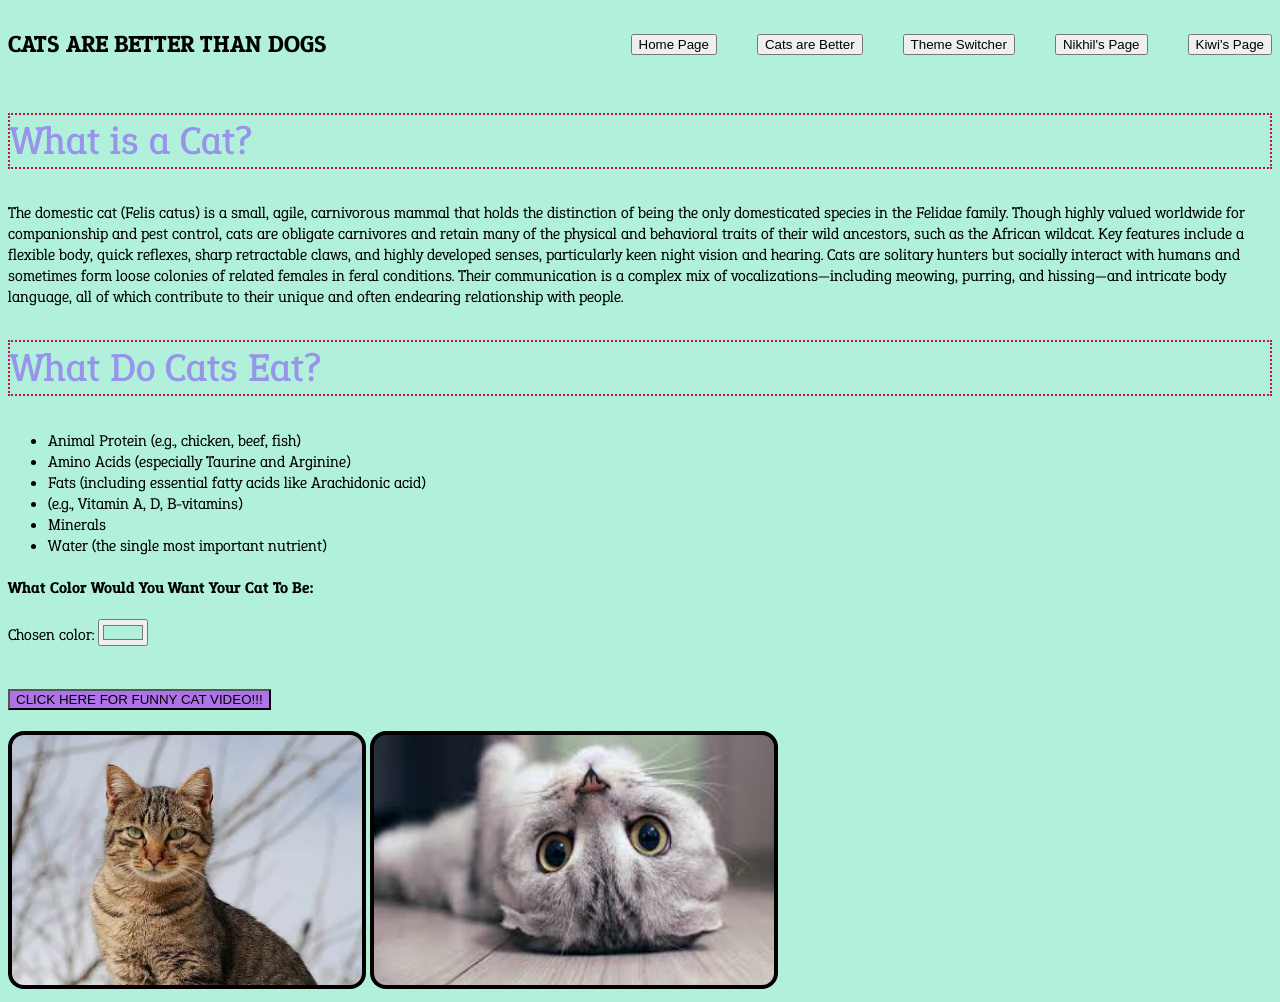
==== index.html @ 34c05a39 "Added input and text" ====
<!DOCTYPE html>
<html lang="en">

<head>
    <meta charset="UTF-8">
    <meta name="viewport" content="width=device-width, initial-scale=1.0">
    <title>Blakes website</title>
    <link rel="preconnect" href="https://fonts.googleapis.com">
    <link rel="preconnect" href="https://fonts.gstatic.com" crossorigin>
    <link href="https://fonts.googleapis.com/css2?family=Epunda+Slab:ital,wght@0,300..900;1,300..900&display=swap"
        rel="stylesheet">
    <link rel="stylesheet" href="style.css">

</head>

<body>
   <nav class="menu">
        <h1>
            CATS ARE BETTER THAN DOGS
        </h1>
        <ul>
            <li class="menu"><a href="index.html">
                <button>Home Page</button>
            </a></li>

            <li class="menu"><a href="cats.html">
                <button>Cats are Better</button>
            </a></li>
            
            <li class="menu"><a href="try.html">
                <button>Theme Switcher</button>
            </a></li>
            
            <li class="menu"><a href="https://nikhilsanjeev29.github.io">
                <button>Nikhil's Page</button>

            <li class="menu"><a href="https://kiwinguyen29.github.io">
                <button>Kiwi's Page</button>
            </a></li>
        </ul>
    </nav>

    <h2 style="border: 2px rgb(187, 25, 57) dotted;">What is a Cat?</h2>

    <p>The domestic cat (Felis catus) is a small, agile, carnivorous mammal that holds the distinction of being the only domesticated species in the Felidae family. Though highly valued worldwide for companionship and pest control, cats are obligate carnivores and retain many of the physical and behavioral traits of their wild ancestors, such as the African wildcat. Key features include a flexible body, quick reflexes, sharp retractable claws, and highly developed senses, particularly keen night vision and hearing. Cats are solitary hunters but socially interact with humans and sometimes form loose colonies of related females in feral conditions. Their communication is a complex mix of vocalizations—including meowing, purring, and hissing—and intricate body language, all of which contribute to their unique and often endearing relationship with people.</p>
    
    <h2 style="border: 2px rgb(187, 25, 57) dotted;">What Do Cats Eat?</h2>
    <ul>
        <li>Animal Protein (e.g., chicken, beef, fish)</li>
        <li>Amino Acids (especially Taurine and Arginine)</li>
        <li>Fats (including essential fatty acids like Arachidonic acid)</li>
        <li>(e.g., Vitamin A, D, B-vitamins)</li>
        <li>Minerals</li>
        <li>Water (the single most important nutrient)</li>
    </ul>

    <h4>What Color Would You Want Your Cat To Be:</h4>

    <label for="catcolor">Chosen color: </label>
    <input id="catcolor" type="color" value="#b1f0db">
    <br>

    <br>
    <br>
    <a href="https://youtu.be/FDV2IhXmEM8">
      <button style="background-color: rgb(175, 114, 232);">CLICK HERE FOR FUNNY CAT VIDEO!!!</button>
    </a>
    <br>

    <br><img src="images.webp" alt="A Picture of a Cat" width="350" height="250">
    <img src="imagecat.jpg" alt="Another cat" width="400" height="250">

    <script>
        const catcolor = document.getElementById("catcolor")

        catcolor.addEventListener("input", () => {
            document.body.style.backgroundColor = catcolor.value;
        });
    </script>
</body>

</html>
---- style.css ----
:root {
     --text: #000000;
     --background: #b1f0db;
     --primary: #000000;
     --secondary: #cf2acf;
     --accent: #9893eb;
 }

 body {
     color: var(--text);
     background: var(--background);
     font-family: "Epunda Slab";
 }

 h1{}

 h2 {
     font-size: 40px;
     font-weight: 500;
     color: #9893eb;
    }

 h3 {
     color: var(--primary);
     font-style: italic;
     text-decoration: underline dotted;
     border: 1px solid rgb(119, 170, 25);

 }

 p,

 li::marker {
     color: var(--primary)
 }

 img {
     padding: 4px;
     border-radius: 16px;
     background: var(--primary);
 }

 audio {
     background: var(--secondary)
 }

 nav {
     display: flex;
     justify-content: space-between;
     align-items: center;
     top: 0;
     left: 0;
     right: 0;
 }

 nav>ul {
     display: flex;
     list-style-type: none;
     gap: 40px;
 }
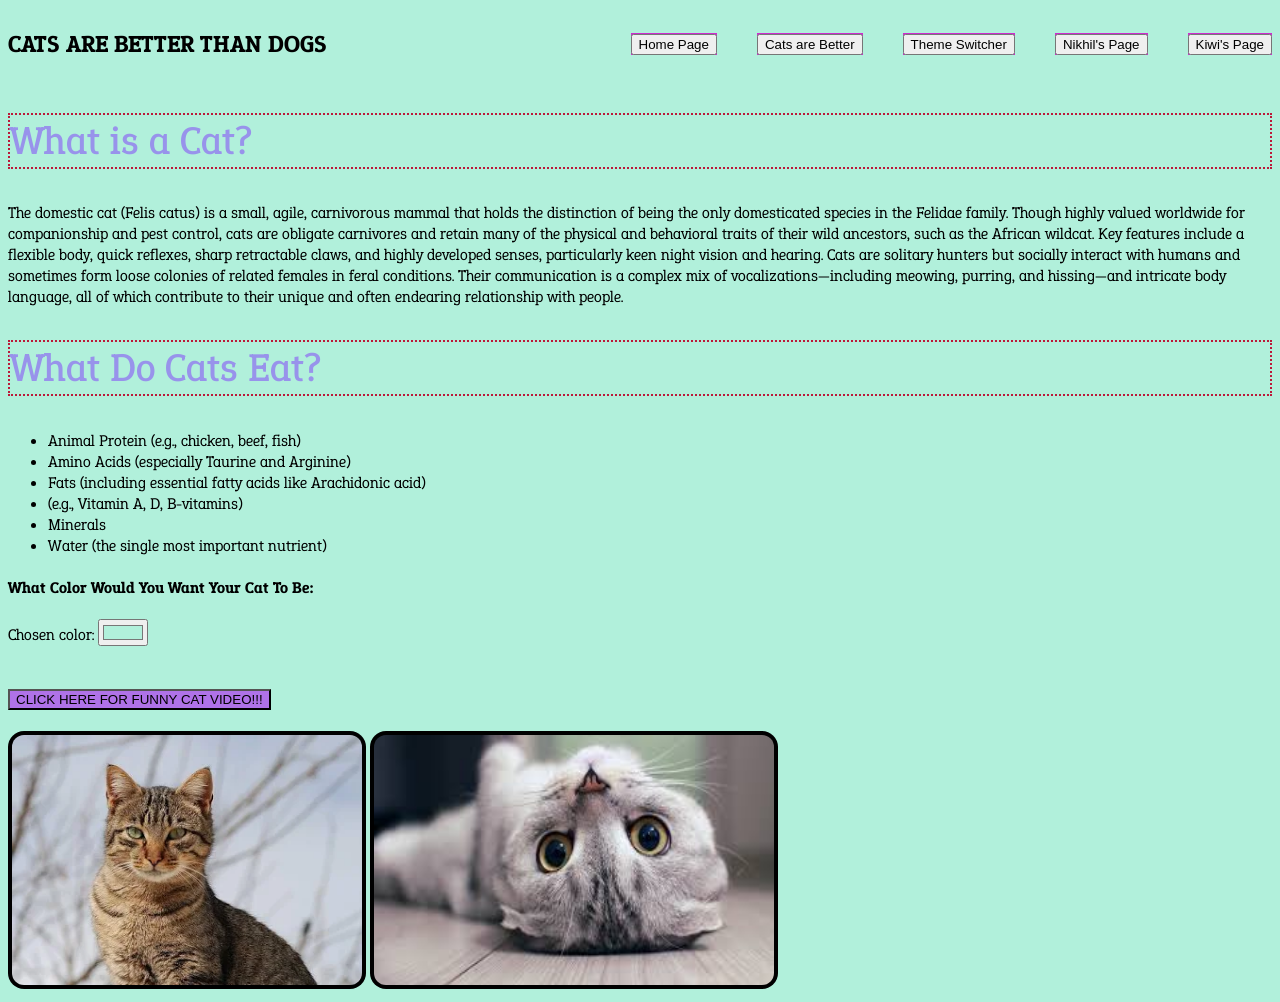
==== commit 9afa21aa: "Changed nav bar color" ====
--- a/index.html
+++ b/index.html
@@ -19,22 +19,22 @@
             CATS ARE BETTER THAN DOGS
         </h1>
         <ul>
-            <li class="menu"><a href="index.html">
+            <li class="menubutton"><a href="index.html">
                 <button>Home Page</button>
             </a></li>
 
-            <li class="menu"><a href="cats.html">
+            <li class="menubutton"><a href="cats.html">
                 <button>Cats are Better</button>
             </a></li>
             
-            <li class="menu"><a href="try.html">
+            <li class="menubutton"><a href="try.html">
                 <button>Theme Switcher</button>
             </a></li>
             
-            <li class="menu"><a href="https://nikhilsanjeev29.github.io">
+            <li class="menubutton"><a href="https://nikhilsanjeev29.github.io">
                 <button>Nikhil's Page</button>
 
-            <li class="menu"><a href="https://kiwinguyen29.github.io">
+            <li class="menubutton"><a href="https://kiwinguyen29.github.io">
                 <button>Kiwi's Page</button>
             </a></li>
         </ul>
--- a/style.css
+++ b/style.css
@@ -59,3 +59,7 @@
      gap: 40px;
  }
 
+.menubutton {
+    background-color: #cf2acf;
+
+}
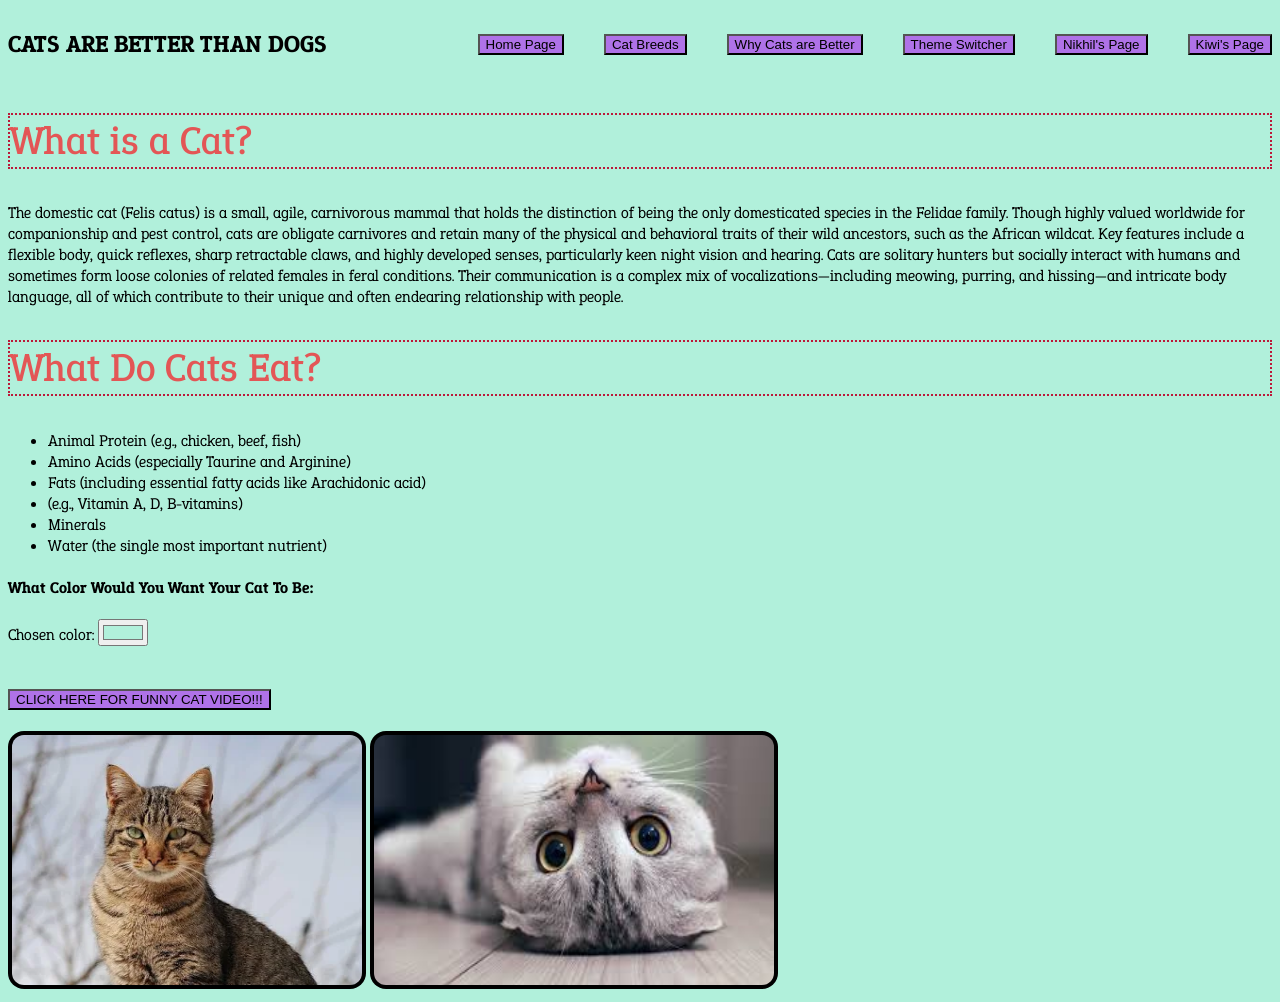
==== commit 61921218: "Added cat breed age and some text" ====
--- a/index.html
+++ b/index.html
@@ -23,8 +23,12 @@
                 <button>Home Page</button>
             </a></li>
 
+             <li class="menubutton"><a href="breeds.html">
+                <button>Cat Breeds</button>
+            </a></li>
+
             <li class="menubutton"><a href="cats.html">
-                <button>Cats are Better</button>
+                <button>Why Cats are Better</button>
             </a></li>
             
             <li class="menubutton"><a href="try.html">
--- a/style.css
+++ b/style.css
@@ -17,7 +17,7 @@
  h2 {
      font-size: 40px;
      font-weight: 500;
-     color: #9893eb;
+     color: #e35656;
     }
 
  h3 {
@@ -59,7 +59,7 @@
      gap: 40px;
  }
 
-.menubutton {
-    background-color: #cf2acf;
+.menubutton button{
+    background-color: #af72e8;
 
 }
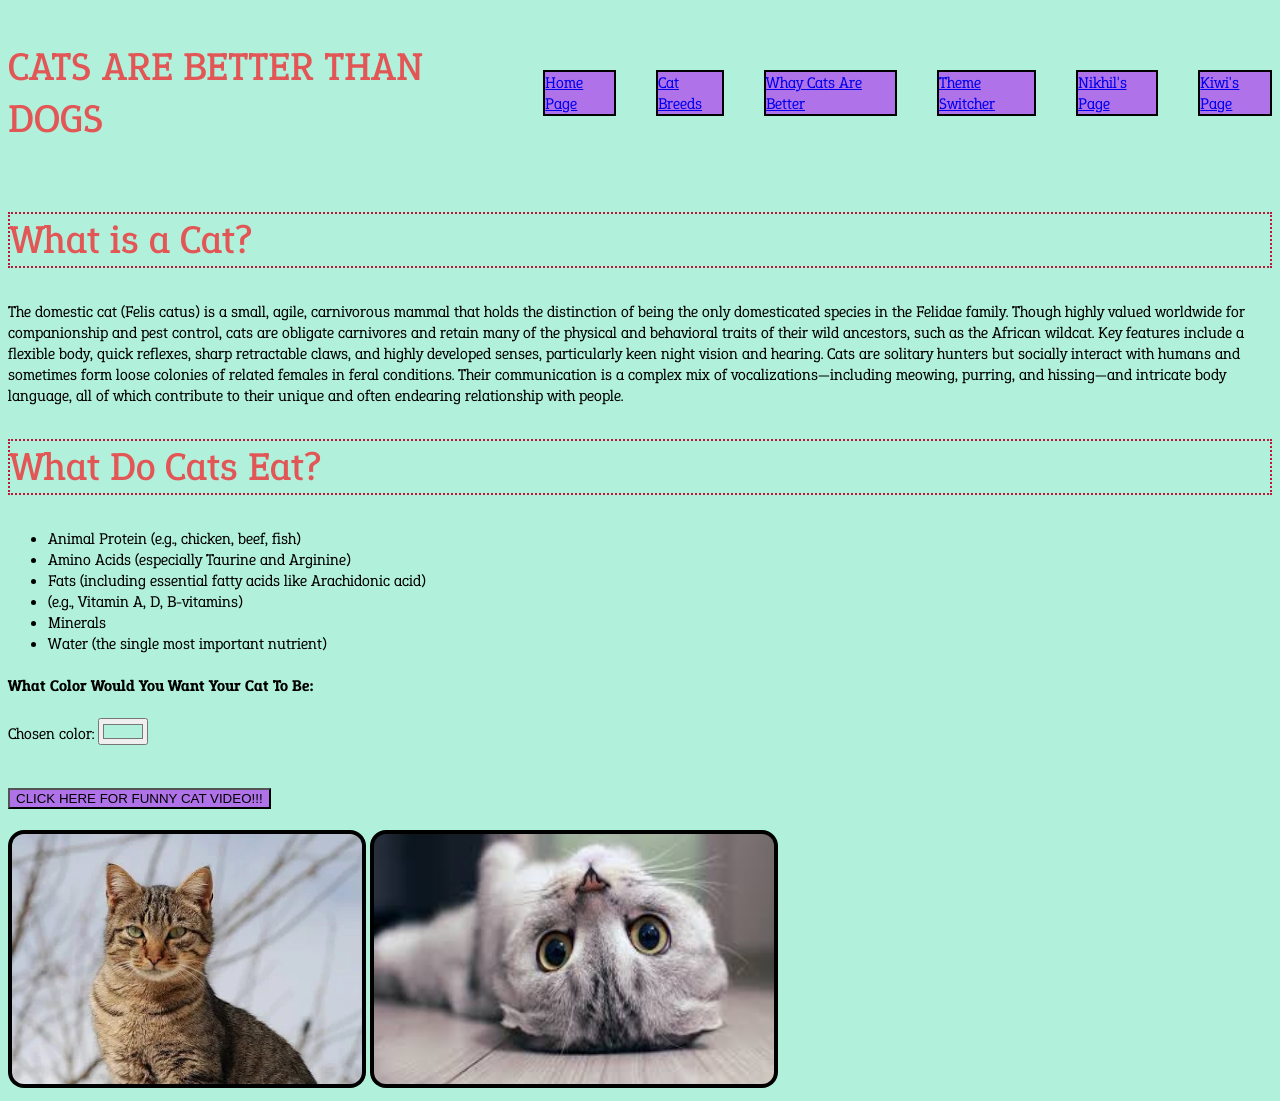
==== commit ba896c00: "Changed nav bar" ====
--- a/index.html
+++ b/index.html
@@ -4,7 +4,7 @@
 <head>
     <meta charset="UTF-8">
     <meta name="viewport" content="width=device-width, initial-scale=1.0">
-    <title>Blakes website</title>
+    <title>All About Cats</title>
     <link rel="preconnect" href="https://fonts.googleapis.com">
     <link rel="preconnect" href="https://fonts.gstatic.com" crossorigin>
     <link href="https://fonts.googleapis.com/css2?family=Epunda+Slab:ital,wght@0,300..900;1,300..900&display=swap"
@@ -19,28 +19,12 @@
             CATS ARE BETTER THAN DOGS
         </h1>
         <ul>
-            <li class="menubutton"><a href="index.html">
-                <button>Home Page</button>
-            </a></li>
-
-             <li class="menubutton"><a href="breeds.html">
-                <button>Cat Breeds</button>
-            </a></li>
-
-            <li class="menubutton"><a href="cats.html">
-                <button>Why Cats are Better</button>
-            </a></li>
-            
-            <li class="menubutton"><a href="try.html">
-                <button>Theme Switcher</button>
-            </a></li>
-            
-            <li class="menubutton"><a href="https://nikhilsanjeev29.github.io">
-                <button>Nikhil's Page</button>
-
-            <li class="menubutton"><a href="https://kiwinguyen29.github.io">
-                <button>Kiwi's Page</button>
-            </a></li>
+            <li class="menubutton"><a href="index.html">Home Page</a></li>
+            <li class="menubutton"><a href="breeds.html">Cat Breeds</a></li>
+            <li class="menubutton"><a href="cats.html">Whay Cats Are Better</a></li>
+            <li class="menubutton"><a href="try.html">Theme Switcher</a></li>
+            <li class="menubutton"><a href="https://nikhilsanjeev29.github.io">Nikhil's Page</a></li>
+            <li class="menubutton"><a href="https://kiwinguyen29.github.io">Kiwi's Page</a></li>
         </ul>
     </nav>
 
--- a/style.css
+++ b/style.css
@@ -12,13 +12,13 @@
      font-family: "Epunda Slab";
  }
 
- h1{}
+ h1,
 
  h2 {
      font-size: 40px;
      font-weight: 500;
      color: #e35656;
-    }
+ }
 
  h3 {
      color: var(--primary);
@@ -59,7 +59,7 @@
      gap: 40px;
  }
 
-.menubutton button{
+ .menubutton {
+    border: #000000 2px solid;
     background-color: #af72e8;
-
-}+ }
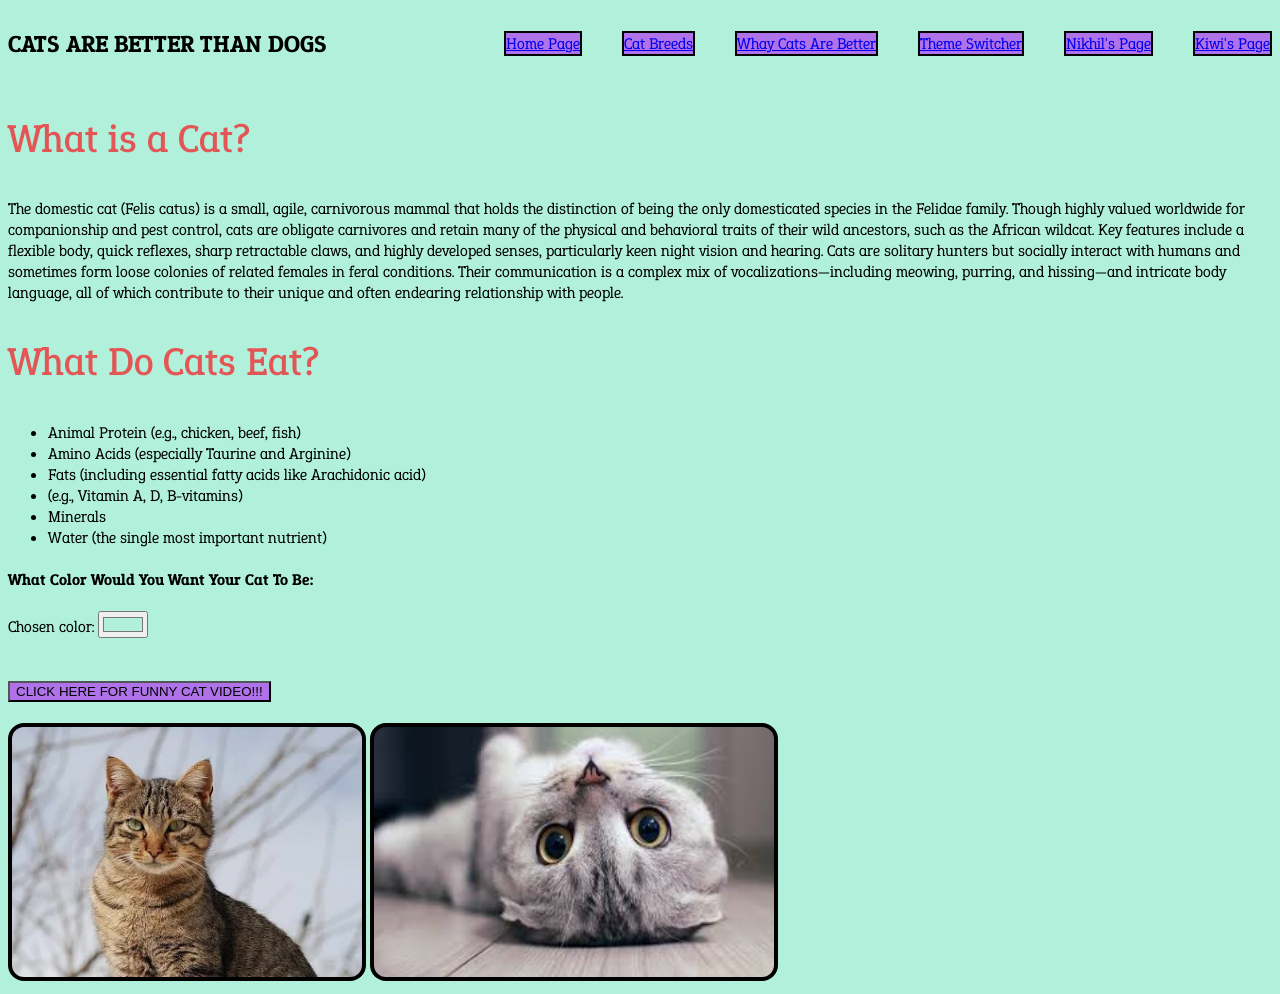
==== commit 4f87e814: "Edited css" ====
--- a/index.html
+++ b/index.html
@@ -28,11 +28,11 @@
         </ul>
     </nav>
 
-    <h2 style="border: 2px rgb(187, 25, 57) dotted;">What is a Cat?</h2>
+    <h2 >What is a Cat?</h2>
 
     <p>The domestic cat (Felis catus) is a small, agile, carnivorous mammal that holds the distinction of being the only domesticated species in the Felidae family. Though highly valued worldwide for companionship and pest control, cats are obligate carnivores and retain many of the physical and behavioral traits of their wild ancestors, such as the African wildcat. Key features include a flexible body, quick reflexes, sharp retractable claws, and highly developed senses, particularly keen night vision and hearing. Cats are solitary hunters but socially interact with humans and sometimes form loose colonies of related females in feral conditions. Their communication is a complex mix of vocalizations—including meowing, purring, and hissing—and intricate body language, all of which contribute to their unique and often endearing relationship with people.</p>
     
-    <h2 style="border: 2px rgb(187, 25, 57) dotted;">What Do Cats Eat?</h2>
+    <h2>What Do Cats Eat?</h2>
     <ul>
         <li>Animal Protein (e.g., chicken, beef, fish)</li>
         <li>Amino Acids (especially Taurine and Arginine)</li>
@@ -51,7 +51,7 @@
     <br>
     <br>
     <a href="https://youtu.be/FDV2IhXmEM8">
-      <button style="background-color: rgb(175, 114, 232);">CLICK HERE FOR FUNNY CAT VIDEO!!!</button>
+      <button class="videobutton">CLICK HERE FOR FUNNY CAT VIDEO!!!</button>
     </a>
     <br>
 
--- a/style.css
+++ b/style.css
@@ -12,7 +12,9 @@
      font-family: "Epunda Slab";
  }
 
- h1,
+ h1 {
+    color:#000000;
+ }
 
  h2 {
      font-size: 40px;
@@ -62,4 +64,8 @@
  .menubutton {
     border: #000000 2px solid;
     background-color: #af72e8;
+ }
+
+ .videobutton{
+    background-color: #af72e8;
  }
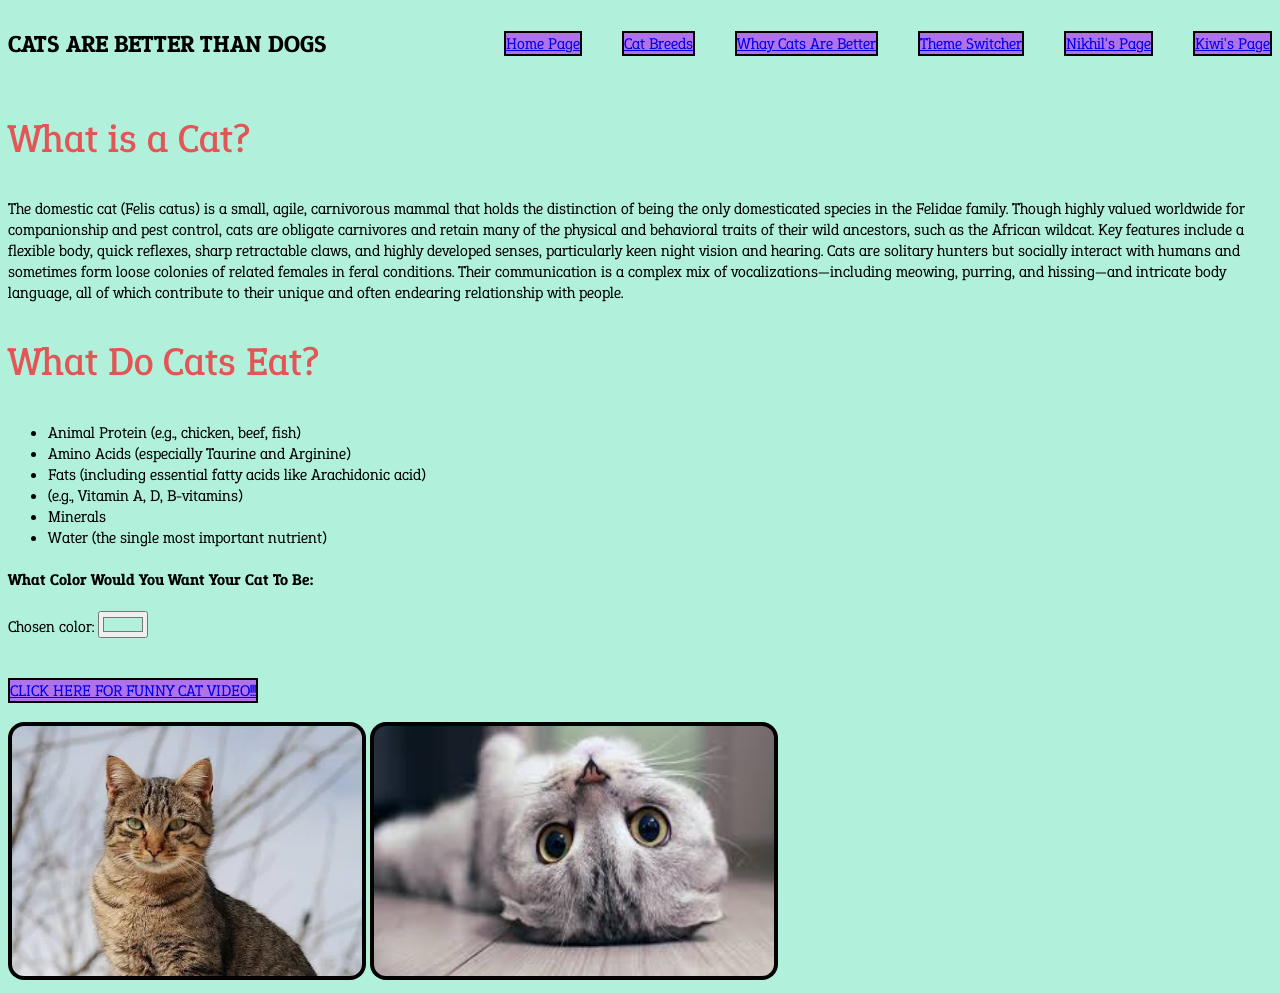
==== commit f423e5ad: "Changed link" ====
--- a/index.html
+++ b/index.html
@@ -50,9 +50,7 @@
 
     <br>
     <br>
-    <a href="https://youtu.be/FDV2IhXmEM8">
-      <button class="videobutton">CLICK HERE FOR FUNNY CAT VIDEO!!!</button>
-    </a>
+    <a class="menubutton"href="https://youtu.be/FDV2IhXmEM8">CLICK HERE FOR FUNNY CAT VIDEO!!!</a>
     <br>
 
     <br><img src="images.webp" alt="A Picture of a Cat" width="350" height="250">
--- a/style.css
+++ b/style.css
@@ -42,10 +42,6 @@
      background: var(--primary);
  }
 
- audio {
-     background: var(--secondary)
- }
-
  nav {
      display: flex;
      justify-content: space-between;
@@ -68,4 +64,6 @@
 
  .videobutton{
     background-color: #af72e8;
- }+ }
+
+ 
